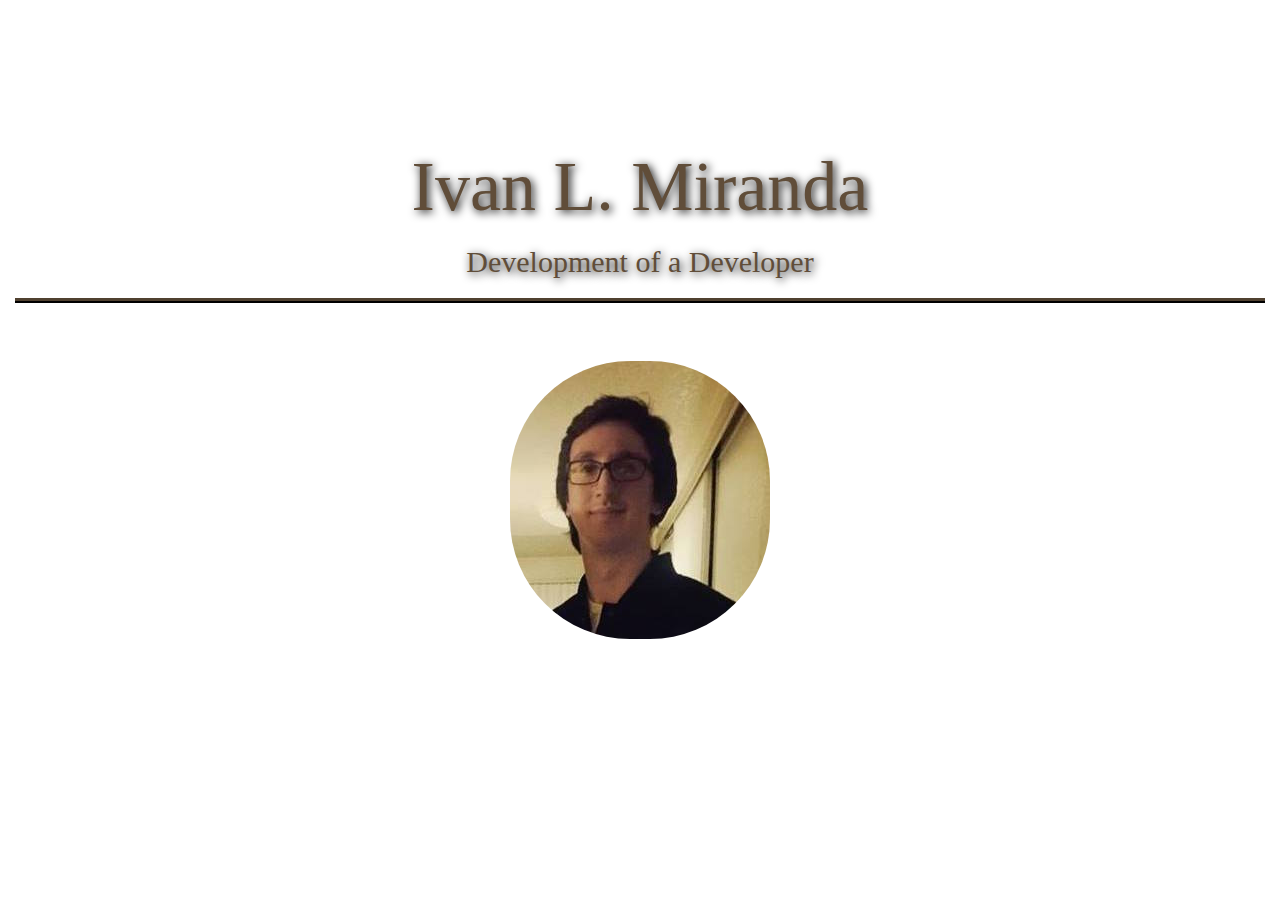
==== index.html @ f2da2227 "let's not try bootstrap right now keep it simple" ====
<!DOCTYPE html>
<html>
<head>
  <title>Ivan L. Miranda</title>
  <!-- meta -->
  <meta charset="utf-8" />
  <meta name="description" content="Personal Site">
  <meta name="author" content="GA Student">
  <meta http-equiv="Content-type" content="text/html; charset=utf-8" />
  <!-- mobile -->
  <meta name="viewport" content="width=device-width, initial-scale=1" />
  <!-- styles -->
  <link rel="stylesheet" type="text/css" href="vendor/css/normalize.css">
  <link rel="stylesheet" type="text/css" href="assets/css/main.css">
  <link rel="stylesheet" href="https://maxcdn.bootstrapcdn.com/bootstrap/3.3.7/css/bootstrap.min.css" integrity="sha384-BVYiiSIFeK1dGmJRAkycuHAHRg32OmUcww7on3RYdg4Va+PmSTsz/K68vbdEjh4u" crossorigin="anonymous">
  <!-- scripts -->
  <script type="text/javascript" src="assets/js/app.js"></script>
  <script src="https://maxcdn.bootstrapcdn.com/bootstrap/3.3.7/js/bootstrap.min.js" integrity="sha384-Tc5IQib027qvyjSMfHjOMaLkfuWVxZxUPnCJA7l2mCWNIpG9mGCD8wGNIcPD7Txa" crossorigin="anonymous"></script>
  <!-- favicon -->
  <link rel="icon" type="image/png" href="assets/imgs/favicon.png">
</head>

<body>
     <div id="home">
      <div class="container-fluid">
        <div class="row">
          <div class="header col-sm-12">
            <h1 id="headerh1">Ivan L. Miranda</h1>
            <h2 id="headerh2">Development of a Developer</h2>
          </div>
          <div class="img col-sm-12">
            <img src="assets/imgs/profile.jpg">
          </div>
          </div>
      </div>
  </div>
</body>
</html>
---- assets/css/main.css ----
.header {
  padding-top: 10%;
  margin-bottom: 50px;
}

#headerh1 {
  color: #604d39;
  font-family: Baskerville, Baskerville Old Face, Hoefler Text, Garamond, Times New Roman, serif;
  font-size: 70px;
  text-align: center;
  text-shadow: 2px 2px 10px black;
}

#headerh2 {
  color: #604d39;
  font-family: Baskerville, “Baskerville Old Face”, “Hoefler Text”, Garamond, “Times New Roman”, serif;
  font-size: 30px;
  text-align: center;
  border-bottom: 3px solid #504130;
  padding-bottom: 20px;
  text-shadow: 2px 2px 10px black;
  box-shadow: 0px 2px black;
}

img{
  margin: auto;
  display: block;
  border-radius: 120px;
}

body {
  background: url(http://wallpapercave.com/wp/NgGpPPi.jpg);
}
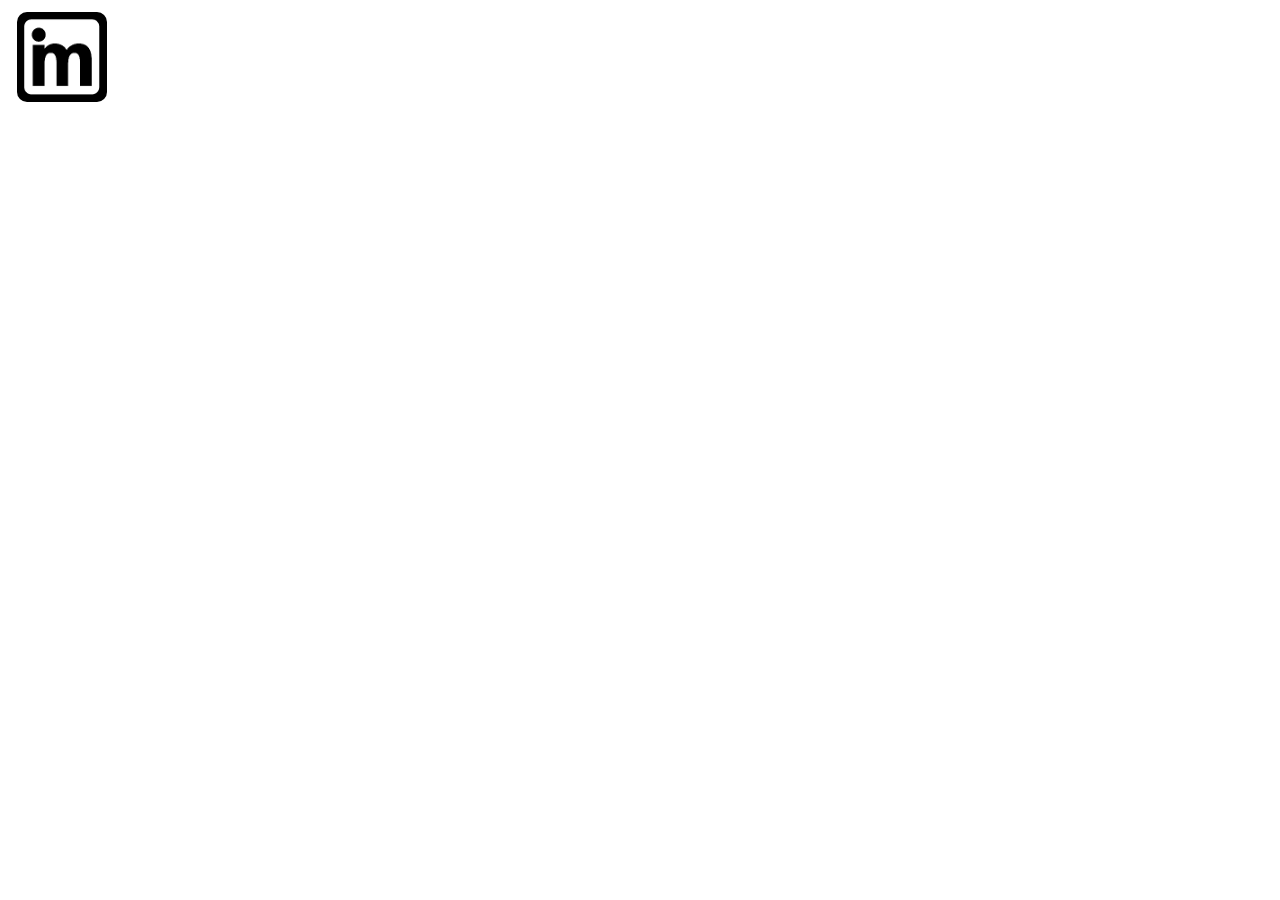
==== commit 16d2eb5f: "space theme, ul done" ====
--- a/index.html
+++ b/index.html
@@ -1,7 +1,7 @@
 <!DOCTYPE html>
 <html>
 <head>
-  <title>Ivan L. Miranda</title>
+  <title>Ivan Miranda</title>
   <!-- meta -->
   <meta charset="utf-8" />
   <meta name="description" content="Personal Site">
@@ -12,27 +12,22 @@
   <!-- styles -->
   <link rel="stylesheet" type="text/css" href="vendor/css/normalize.css">
   <link rel="stylesheet" type="text/css" href="assets/css/main.css">
-  <link rel="stylesheet" href="https://maxcdn.bootstrapcdn.com/bootstrap/3.3.7/css/bootstrap.min.css" integrity="sha384-BVYiiSIFeK1dGmJRAkycuHAHRg32OmUcww7on3RYdg4Va+PmSTsz/K68vbdEjh4u" crossorigin="anonymous">
   <!-- scripts -->
   <script type="text/javascript" src="assets/js/app.js"></script>
-  <script src="https://maxcdn.bootstrapcdn.com/bootstrap/3.3.7/js/bootstrap.min.js" integrity="sha384-Tc5IQib027qvyjSMfHjOMaLkfuWVxZxUPnCJA7l2mCWNIpG9mGCD8wGNIcPD7Txa" crossorigin="anonymous"></script>
   <!-- favicon -->
-  <link rel="icon" type="image/png" href="assets/imgs/favicon.png">
+  <link rel="icon" type="image/png" href="assets/imgs/IM.gif">
 </head>
 
 <body>
-     <div id="home">
-      <div class="container-fluid">
-        <div class="row">
-          <div class="header col-sm-12">
-            <h1 id="headerh1">Ivan L. Miranda</h1>
-            <h2 id="headerh2">Development of a Developer</h2>
-          </div>
-          <div class="img col-sm-12">
-            <img src="assets/imgs/profile.jpg">
-          </div>
-          </div>
-      </div>
+  <div class="nav">
+    <ul>
+      <li><a href="#"><img src="assets/imgs/IM.gif"></a></li>
+      <li><a href="#">Work</a></li>
+      <li><a href="#">Contact</a></li>
+    </ul>
+    <div class="bigName">
+    <h1>Ivan Miranda</h1>
+    </div>
   </div>
 </body>
 </html>
--- a/assets/css/main.css
+++ b/assets/css/main.css
@@ -1,33 +1,41 @@
-.header {
-  padding-top: 10%;
-  margin-bottom: 50px;
+ul {
+    list-style-type: none;
+    margin: 0;
+    padding: 0;
+    width: 101px;
+
 }
 
-#headerh1 {
-  color: #604d39;
-  font-family: Baskerville, Baskerville Old Face, Hoefler Text, Garamond, Times New Roman, serif;
-  font-size: 70px;
+li a {
+  text-decoration: none;
+  color: white;
+  padding: 4px;
   text-align: center;
-  text-shadow: 2px 2px 10px black;
+  display: inline-block;
+  width: 100px;
+  font-size: 20px;
 }
 
-#headerh2 {
-  color: #604d39;
-  font-family: Baskerville, “Baskerville Old Face”, “Hoefler Text”, Garamond, “Times New Roman”, serif;
-  font-size: 30px;
-  text-align: center;
-  border-bottom: 3px solid #504130;
-  padding-bottom: 20px;
-  text-shadow: 2px 2px 10px black;
-  box-shadow: 0px 2px black;
+li a:hover {
+  color: white;
+  text-shadow: 2px 2px 10px white;
 }
 
-img{
-  margin: auto;
-  display: block;
-  border-radius: 120px;
+li a img {
+  box-shadow: 2px 2px 10px white;
+  border-radius: 10px;
+  height: 90px;
+  width: 90px;
 }
 
+.bigName{
+  display:inline-block;
+  color: white;
+  
+}
+
+
 body {
-  background: url(http://wallpapercave.com/wp/NgGpPPi.jpg);
-}+  background: url(http://openwalls.com/image/11194/sunset_behind_the_earth_2880x900.jpg);
+  background-repeat: no-repeat;
+}
